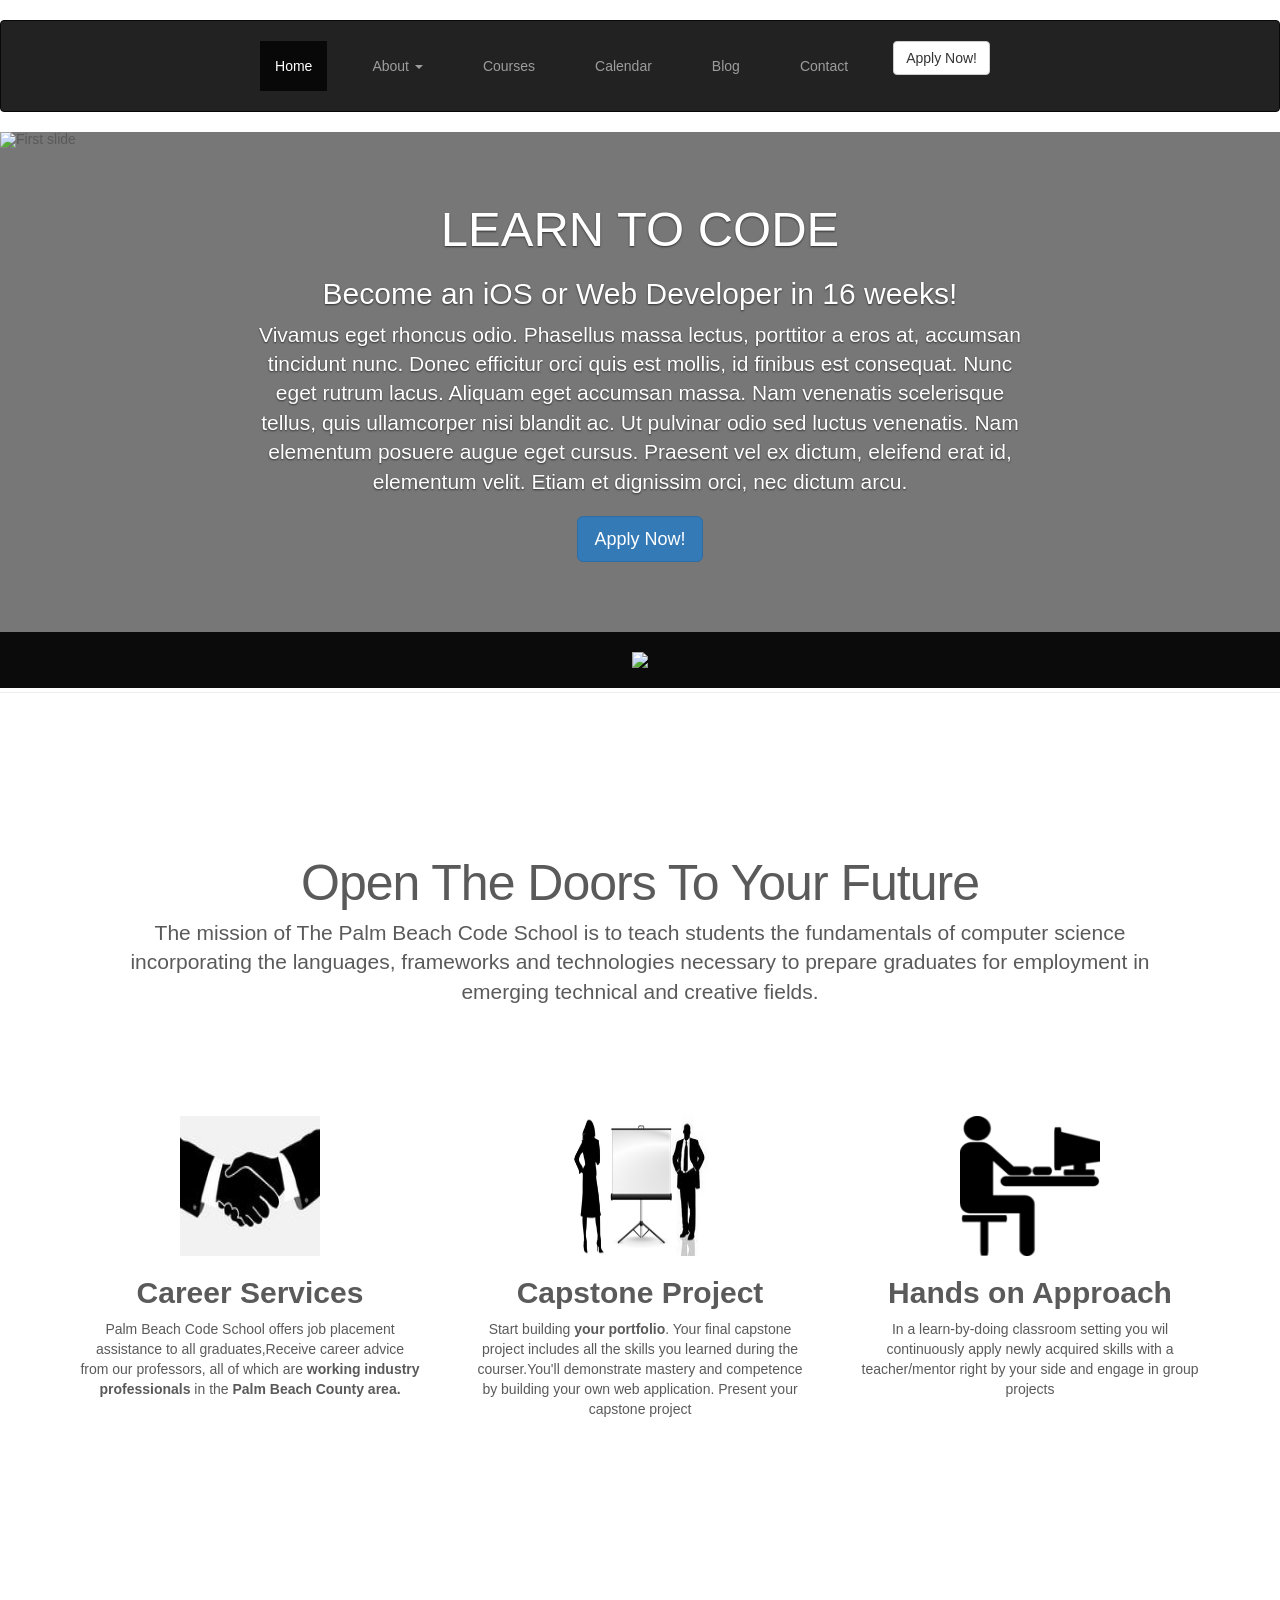
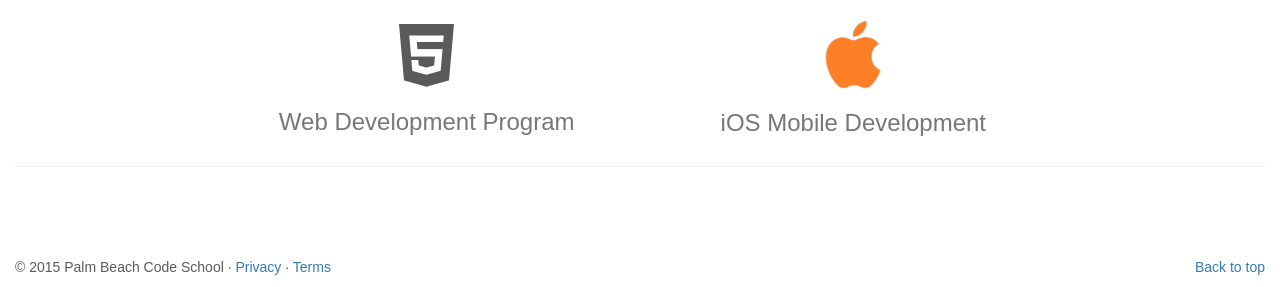
==== Website/index.html @ e5a6e4d9 "Rubens- 1st Revision UPDATE 6/18/15-5:06p.m." ====
<!DOCTYPE html>
<html lang="en">
<head>
<meta charset="utf-8">
<meta http-equiv="X-UA-Compatible" content="IE=edge">
<meta name="viewport" content="width=device-width, initial-scale=1">
<!-- The above 3 meta tags *must* come first in the head; any other head content must come *after* these tags -->
<meta name="description" content="">
<meta name="author" content="">
<link rel="icon" href="http://www.palmbeachcodeschool.com/wp-content/uploads/2014/10/PalmBeachCodeSchool_symbol-09-e1413893609674.png" type="image/x-icon">
<title>Palm Beach Code School</title>

<!-- Bootstrap core CSS -->
<link rel="stylesheet" href="https://maxcdn.bootstrapcdn.com/bootstrap/3.3.4/css/bootstrap.min.css">

<!-- Just for debugging purposes. Don't actually copy these 2 lines! -->
<!--[if lt IE 9] HTML5 VIDEO-->
<script>document.createElement('video');</script><![endif]-->
<!--[if lt IE 9]><script src="../../assets/js/ie8-responsive-file-warning.js"></script><![endif]-->
<script src="../../assets/js/ie-emulation-modes-warning.js"></script>

<!-- HTML5 shim and Respond.js for IE8 support of HTML5 elements and media queries -->
<!--[if lt IE 9]-->
<script src="https://oss.maxcdn.com/html5shiv/3.7.2/html5shiv.min.js"></script>
<script src="https://oss.maxcdn.com/respond/1.4.2/respond.min.js"></script>
<![endif]-->

<!-- Font Awesome-->
<link rel="stylesheet" href="http://maxcdn.bootstrapcdn.com/font-awesome/4.3.0/css/font-awesome.min.css">
<!-- Custom styles for this template -->
<link href="carousel.css" rel="stylesheet" type="text/css">
<link href='http://fonts.googleapis.com/css?family=Rhodium+Libre' rel='stylesheet' type='text/css'>
</head>
<!-- NAVBAR
================================================== -->
<body>
<div class="navbar-wrapper">
<nav class="navbar navbar-inverse " style="padding:20px">
  <div class="container" style="">
    <div class="navbar-header">
      <button type="button" class="navbar-toggle collapsed" data-toggle="collapse" data-target="#navbar" aria-expanded="false" aria-controls="navbar"> <span class="sr-only">Toggle navigation</span> <span class="icon-bar"></span> <span class="icon-bar"></span> <span class="icon-bar"></span> </button>
      <a class="nav nav-justified" href="index.html"><img src="http://www.palmbeachcodeschool.com/wp-content/uploads/2014/11/FinalLogo_symbol-01-e1421791801585.png" width="" height="" alt=""/></a> </div>
    <div id="navbar" class="collapse navbar-collapse">
      <ul class="nav navbar-nav">
        <li class="active" ><a href="index.html">Home</a></li>
        <!-- About -->
        <li class="dropdown">
        <li ><a href="#" class="dropdown-toggle" data-toggle="dropdown" role="button" aria-expanded="false">About <span class="caret"></span></a>
          <ul class="dropdown-menu" role="menu">
            <li class="active">
            <li><a href=mission.html>Mission Statment</a></li>
            <li class="divider"></li>
            <li><a href=instruct.html>Instructors</a></li>
            <li class="divider"></li>
            <li><a href="#">Alumni</a></li>
          </ul>
          <!-- About End -->
        <li><a href=course.html>Courses</a></li>
        <li><a href="#calendar">Calendar</a></li>
        <li><a href="#Blog">Blog</a></li>
        <li><a href="#contact">Contact</a></li>
        <li>
          <div class="btn-group">
            <button type="button" class="btn btn-default dropdown-toggle" data-toggle="dropdown" aria-expanded="false"> Apply Now! </button>
          </div>
        </li>
      </ul>
    </div>
    <!--/.nav-collapse --> 
  </div>
</nav>
<section style="padding-top:px"> 
  <!-- Carousel
    ================================================== -->
  <div id="myCarousel" class="carousel slide" data-ride="carousel" >
    <div class="carousel-inner" role="listbox">
      <div class="item active"> <img class="first-slide" src="http://www.palmbeachcodeschool.com/wp-content/uploads/2015/01/Finalweb.jpg" alt="First slide">
        <div class="container">
          <div class="carousel-caption">
            <center>
              <h1 style="font-size:49px; font-weight:500">LEARN TO CODE</h1>
              <h2>Become an iOS or Web Developer in 16 weeks!</h2>
            </center>
            <p>Vivamus eget rhoncus odio. Phasellus massa lectus, porttitor a eros at, accumsan tincidunt nunc. Donec efficitur orci quis est mollis, id finibus est consequat. Nunc eget rutrum lacus. Aliquam eget accumsan massa. Nam venenatis scelerisque tellus, quis ullamcorper nisi blandit ac. Ut pulvinar odio sed luctus venenatis. Nam elementum posuere augue eget cursus. Praesent vel ex dictum, eleifend erat id, elementum velit. Etiam et dignissim orci, nec dictum arcu.</p>
            <p><a class="btn btn-lg btn-primary" href="#" role="button">Apply Now!</a></p>
          </div>
        </div>
      </div>
    </div>
    <div style="color:white; ; width:100%; background:rgba(11,11,11,1.00); opacity:"> <a href="http://www.bizjournals.com/southflorida/news/2014/11/04/palm-beach-countys-first-bricks-and-mortar-coding.html">
      <center>
        <img src="http://www.gwpa.com/blog/images/SFBJ%20Logo%202.png" style="padding:20px">
      </center>
      </a> </div>
  </div>
  <!-- /.carousel --> 
</section>
<!-- closed padding-->

<hr>
<div class="row featurette" style="padding-top:25px">
  <div class="col-md-10 col-md-offset-1">
    <center>
    <h2 class="featurette-heading" style="font-weight:500">Open The Doors To Your Future</h2>
    <p class="lead"> The mission of The Palm Beach Code School is to teach students the fundamentals of computer science incorporating the languages, frameworks and technologies necessary to prepare graduates for employment in emerging technical and creative fields. </p>
    </cente>
  </div>
</div>
<!-- featurettes -->

<div class="container-fluid">
  <div class="container marketing" style="padding-top:45px">
    <section style="padding-top:45px"> 
      <!-- Three columns of text below the carousel -->
      <div class="row">
        <div class="col-lg-4"> <img class="img" src="handshake.jpg" alt="Career Services" width="140" height="140">
          <h2><strong>Career Services</strong></h2>
          <p>Palm Beach Code School offers job placement assistance to all graduates,Receive career advice from our professors, all of which are <b>working industry professionals</b> in the <b>Palm Beach County area.</b></p>
        </div>
        <!-- /.col-lg-4 -->
        
        <div class="col-lg-4"> <img class="img" src="proPeople.png" alt="These people are super professional" width="140" height="140">
          <h2><strong>Capstone Project</strong></h2>
          <p>Start building <strong>your portfolio</strong>. Your final capstone project includes all the skills you learned during the courser.You'll demonstrate mastery and competence by building your own web application. Present your capstone project</p>
        </div>
        <!-- /.col-lg-4 -->
        
        <div class="col-lg-4"> <img class="img" src="handson.png" alt="Hands on Approach" width="140" height="140">
          <h2><strong>Hands on Approach</strong></h2>
          <p>In a learn-by-doing classroom setting you wil continuously apply newly acquired skills with a teacher/mentor right by your side and engage in group projects</p>
        </div>
        <!-- /.col-lg-4 --> 
      </div>
      <!-- /.row --> 
    </section>
  </div>
</div>
<!-- Container END--> 

<!-- START THE FEATURETTES -->

<div style="color:white; padding:50px; width:100%;background-image:url(http://ultraimg.com/images/372bb64ed492.jpg)">
  <center>
    <h1>The courses we offer </h1>
  </center>
</div>
<div class="container-fluid">
  <div class="row">
    <div class="col-sm-4 col-md-offset-2">
      <center>
        <i class="fa fa-html5 fa-5x"></i>
        <h3 class="text-muted">Web Development Program</h3>
      </center>
    </div>
    <div class="col-sm-4">
      <center>
        <img src="apple.png" alt="People that are being Professional in a Professional manner." style="width:81x;height:71px;">
        <h3 class="text-muted">iOS Mobile Development</h3>
      </center>
    </div>
  </div>
  <hr>
  
  <!-- /END THE FEATURETTES --> 
  
  <!-- FOOTER -->
  <footer>
    <p class="pull-right"><a href="#">Back to top</a></p>
    <p>&copy; 2015 Palm Beach Code School &middot; <a href="#">Privacy</a> &middot; <a href="#">Terms</a></p>
  </footer>
</div>
<!-- /.container --> 

<!-- Bootstrap core JavaScript --> 
<!-- Placed at the end of the document so the pages load faster --> 
<script src="https://ajax.googleapis.com/ajax/libs/jquery/1.11.3/jquery.min.js"></script> 
<script src="https://maxcdn.bootstrapcdn.com/bootstrap/3.3.4/js/bootstrap.min.js"></script> 
<!-- Just to make our placeholder images work. Don't actually copy the next line! --> 
<script src="../../assets/js/vendor/holder.min.js"></script> 
<!-- IE10 viewport hack for Surface/desktop Windows 8 bug --> 
<script src="../../assets/js/ie10-viewport-bug-workaround.js"></script> 
<!-- Hello Bar --
   <script src="//my.hellobar.com/9b9bd4a55c2ef1dc7daaeba9bfb8538d3a52c970.js" type="text/javascript" charset="utf-8" async="async"> </script>
   --> 
<!--- Browser up date script--> 
<script> 
var $buoop = {c:2}; 
function $buo_f(){ 
 var e = document.createElement("script"); 
 e.src = "//browser-update.org/update.min.js"; 
 document.body.appendChild(e);
};
try {document.addEventListener("DOMContentLoaded", $buo_f,false)}
catch(e){window.attachEvent("onload", $buo_f)}
</script>
</body>
</html>
---- Website/carousel.css ----
/* GLOBAL STYLES
-------------------------------------------------- */
/* Padding below the footer and lighter body text */


body {
  padding-bottom: 40px;
  color: #5a5a5a;
}

html,body{height:100%;}
.carousel,.item,.active{height:100%;}
.carousel-inner{height:100%;}

.carousel .item {
    width: 100%; /*slider width*/
    max-height: 600px; /*slider height*/
}
.carousel .item img {
    width: 100%; /*img width*/
}
/*add some makeup*/
.carousel .carousel-control {
    background: none;
    border: none;
    top: 50%;
}
/*full width container*/
@media (max-width: 767px) {
    .block {
        margin-left: -20px;
        margin-right: -20px;
    }
}


/* CUSTOMIZE THE NAVBAR
-------------------------------------------------- */

/* Special class on .container surrounding .navbar, used for positioning it into place. */
.navbar-wrapper {
  position:absolute;
  top: 0;
  right: 0;
  left: 0;
  z-index: 20;
}

/* Flip around the padding for proper display in narrow viewports */
.navbar-wrapper > .container {
  padding-right: 0;
  padding-left: 0;
}
.navbar-wrapper .navbar {
  padding-right: 15px;
  padding-left: 15px;
}
.navbar-wrapper .navbar .container {
  width: auto;
}

.navbar
{ height:1250px:
}
.navbar-nav > li{
  margin-left:15px;
  margin-right:15px;
}

.navbar .btn {
  margin-top: 0;
}

.navbar .navbar-nav {
  display: inline-block;
  float: none;
  vertical-align: top;
}

.navbar .navbar-collapse {
  text-align: center;
}

.navbar-brand {float:none;}

/* CUSTOMIZE THE FOOTER
-------------------------------------------------- */

footer { 
padding-top: 70px; 
}



/* CUSTOMIZE THE CAROUSEL
-------------------------------------------------- */

/* Carousel base class */
.carousel {
  height: 500px;
  width:100%;
  margin-bottom: 60px;
}
/* Since positioning the image, we need to help out the caption */
.carousel-caption {
  z-index: 10;
}

/* Declare heights because of positioning of img element */
.carousel .item {
  height: 500px;
  background-color: #777;
}
.carousel-inner > .item > img {
  position: absolute;
  top: 0;
  left: 0;
  min-width: 100%;
  height: 500px;
}


/* MARKETING CONTENT
-------------------------------------------------- */

/* Center align the text within the three columns below the carousel */
.marketing .col-lg-4 {
  margin-bottom: 20px;
  text-align: center;
}
.marketing h2 {
  font-weight: normal;
}
.marketing .col-lg-4 p {
  margin-right: 10px;
  margin-left: 10px;
}

/* HTML 5 Video in header
------------------------- */
video#bgvid {
position:relative;
top: 50%;
left: 50%;
min-width: 100%;
min-height: %;
width: 100%;
height: 33%;
z-index: -100;
-webkit-transform: translateX(-50%) translateY(-50%);
transform: translateX(-50%) translateY(-50%);
background: url(polina.jpg) no-repeat;
background-size: cover;
}
	
<!-- If I9-->
video { display: block; }


/* Featurettes
------------------------- */

.featurette-divider {
  margin: 80px 0; /* Space out the Bootstrap <hr> more */
}

/* Thin out the marketing headings */
.featurette-heading {
  font-weight: 300;
  line-height: 1;
  letter-spacing: -1px;
}


/* RESPONSIVE CSS
-------------------------------------------------- */


@media (min-width: 768px) {
  /* Navbar positioning foo */
  .navbar-wrapper {
    margin-top: 20px;
  }
  .navbar-wrapper .container {
    padding-right: 15px;
    padding-left: 15px;
  }
  .navbar-wrapper .navbar {
    padding-right: 0;
    padding-left: 0;
  }

  /* The navbar becomes detached from the top, so we round the corners */
  .navbar-wrapper .navbar {
    border-radius: 4px;
  }

  /* Bump up size of carousel content */
  .carousel-caption p {
    margin-bottom: 20px;
    font-size: 21px;
    line-height: 1.4;
  }

  .featurette-heading {
    font-size: 50px;
  }
}

@media (min-width: 992px) {
  .featurette-heading {
    margin-top: 120px;
  }
}
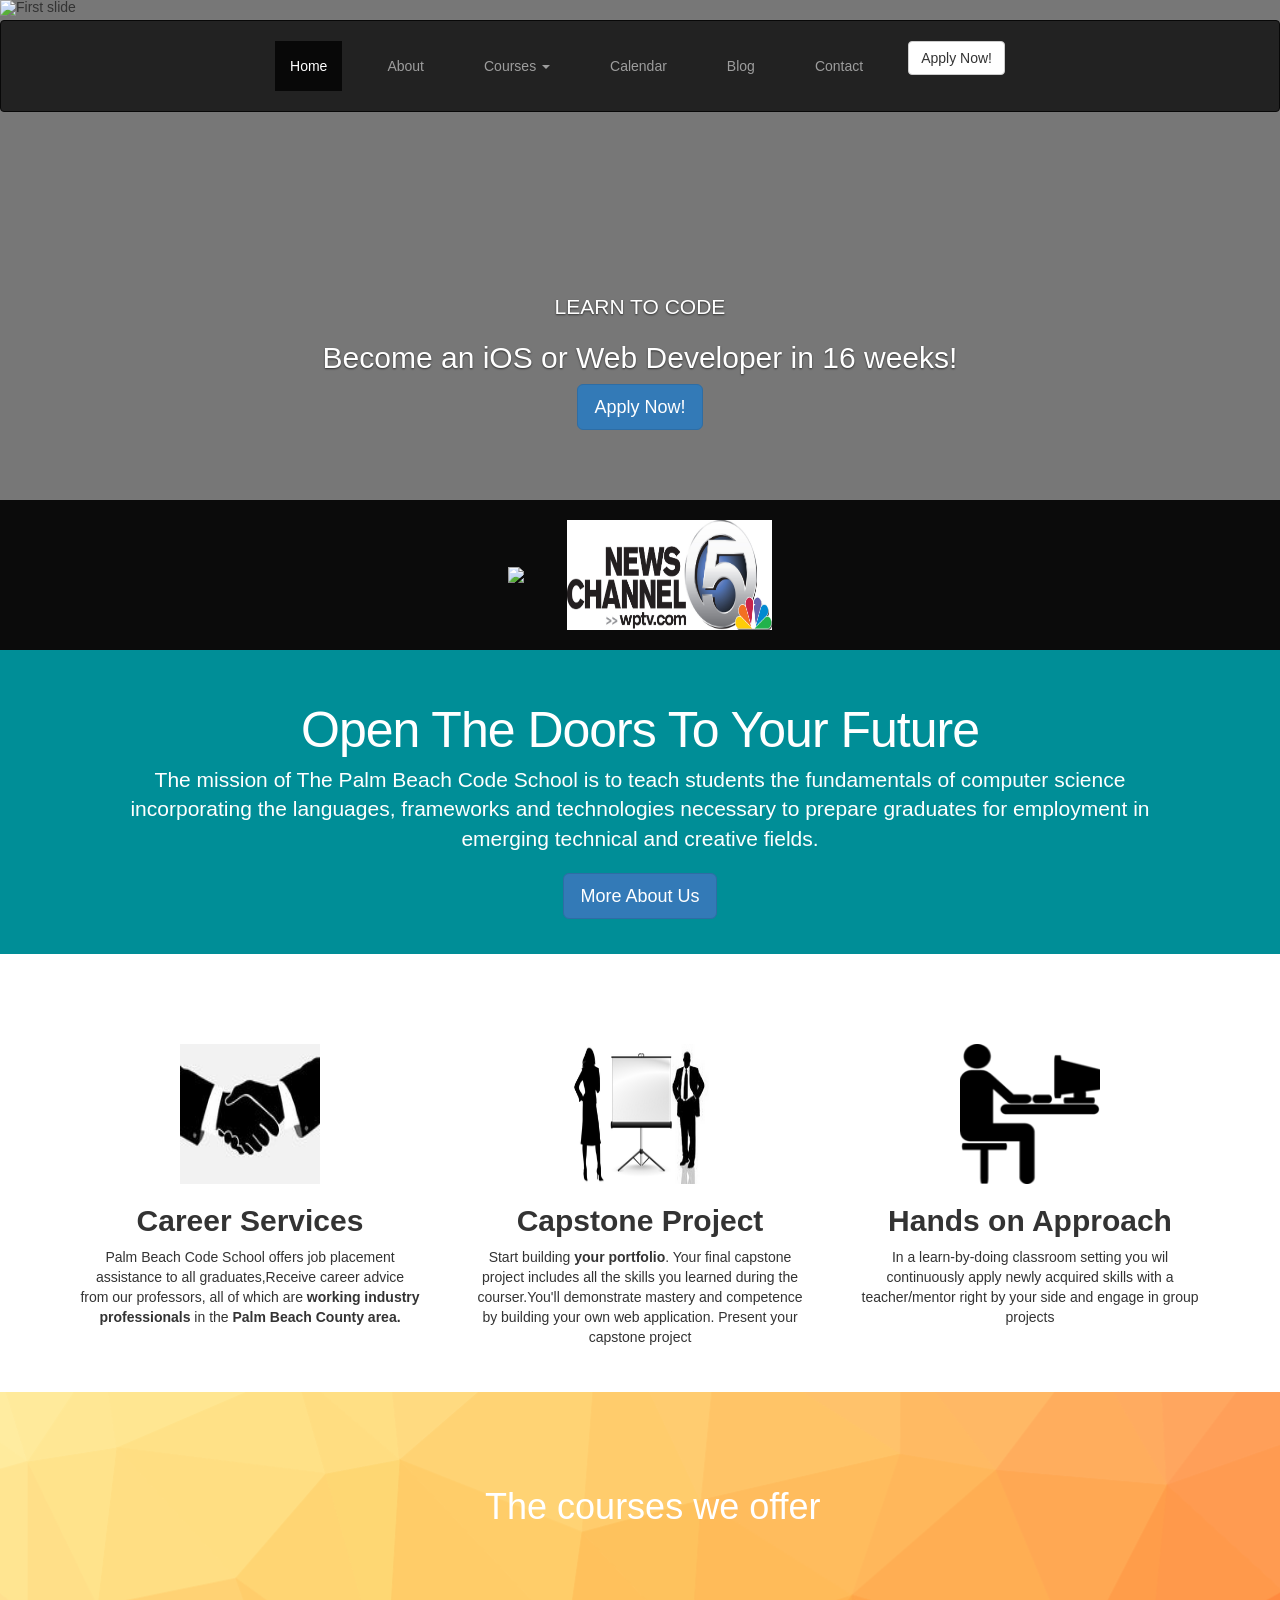
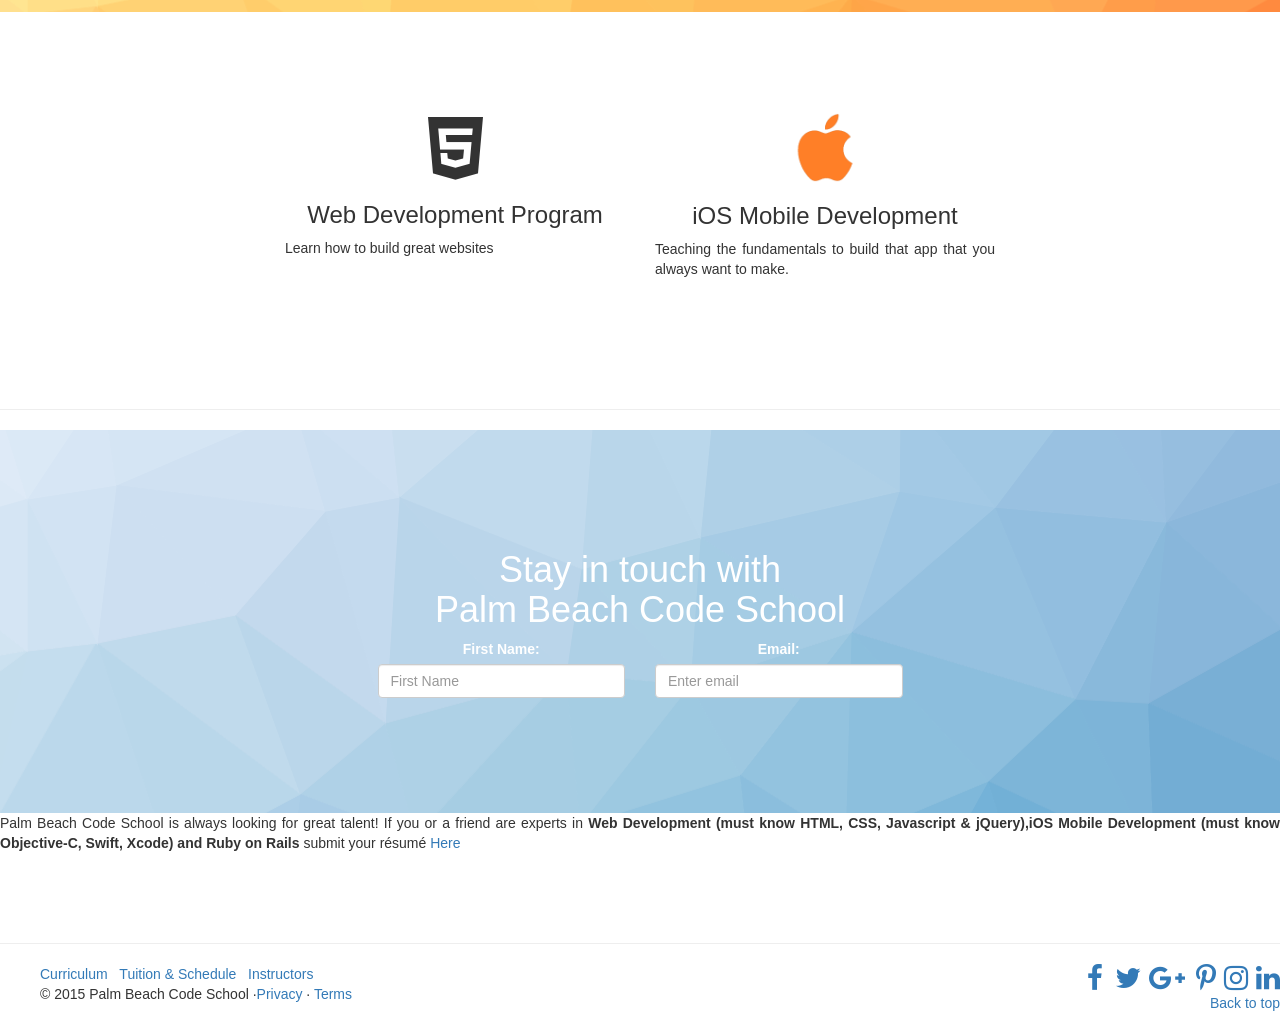
==== commit f539ec33: "kjfdhjfdash kjhfkshkjd" ====
--- a/Website/index.html
+++ b/Website/index.html
@@ -9,11 +9,24 @@
 <meta name="author" content="">
 <link rel="icon" href="http://www.palmbeachcodeschool.com/wp-content/uploads/2014/10/PalmBeachCodeSchool_symbol-09-e1413893609674.png" type="image/x-icon">
 <title>Palm Beach Code School</title>
-
+<!-- Latest compiled and minified CSS -->
+<link rel="stylesheet" href="http://maxcdn.bootstrapcdn.com/bootstrap/3.3.4/css/bootstrap.min.css">
+<!-- jQuery library -->
+<script src="https://ajax.googleapis.com/ajax/libs/jquery/1.11.3/jquery.min.js"></script>
+<!-- Latest compiled JavaScript -->
+<script src="http://maxcdn.bootstrapcdn.com/bootstrap/3.3.4/js/bootstrap.min.js"></script>
+<!-- Font Awesome-->
+<link rel="stylesheet" href="http://maxcdn.bootstrapcdn.com/font-awesome/4.3.0/css/font-awesome.min.css">
+<!--[if lt IE 9]><script src="../../assets/js/ie8-responsive-file-warning.js"></script><![endif]-->
+<script src="../../assets/js/ie-emulation-modes-warning.js"></script>
+<!-- Custom styles for this template -->
+<link href="carousel.css" rel="stylesheet" type="text/css">
+<!--Bootstrap Javascript-->
+<script src="https://maxcdn.bootstrapcdn.com/bootstrap/3.3.5/js/bootstrap.min.js"></script>
 <!-- Bootstrap core CSS -->
 <link rel="stylesheet" href="https://maxcdn.bootstrapcdn.com/bootstrap/3.3.4/css/bootstrap.min.css">
 
-<!-- Just for debugging purposes. Don't actually copy these 2 lines! -->
+<!-- Just for debugging purposes. -->
 <!--[if lt IE 9] HTML5 VIDEO-->
 <script>document.createElement('video');</script><![endif]-->
 <!--[if lt IE 9]><script src="../../assets/js/ie8-responsive-file-warning.js"></script><![endif]-->
@@ -24,7 +37,21 @@
 <script src="https://oss.maxcdn.com/html5shiv/3.7.2/html5shiv.min.js"></script>
 <script src="https://oss.maxcdn.com/respond/1.4.2/respond.min.js"></script>
 <![endif]-->
-
+<!--Preloader-->
+<script type='text/javascript'>
+$(document).ready(function () {
+    $("body").queryLoader2({
+        barColor: "#cccccc",
+        backgroundColor: "#ffffff",
+        percentage: true,
+        barHeight: 3,
+        completeAnimation: "fade",
+        minimumTime: 200
+    });  
+});
+</script>
+<!--Animations-->
+<link href="css/animate.css" rel="stylesheet" type="text/css">
 <!-- Font Awesome-->
 <link rel="stylesheet" href="http://maxcdn.bootstrapcdn.com/font-awesome/4.3.0/css/font-awesome.min.css">
 <!-- Custom styles for this template -->
@@ -34,6 +61,7 @@
 <!-- NAVBAR
 ================================================== -->
 <body>
+
 <div class="navbar-wrapper">
 <nav class="navbar navbar-inverse " style="padding:20px">
   <div class="container" style="">
@@ -43,19 +71,16 @@
     <div id="navbar" class="collapse navbar-collapse">
       <ul class="nav navbar-nav">
         <li class="active" ><a href="index.html">Home</a></li>
-        <!-- About -->
-        <li class="dropdown">
-        <li ><a href="#" class="dropdown-toggle" data-toggle="dropdown" role="button" aria-expanded="false">About <span class="caret"></span></a>
-          <ul class="dropdown-menu" role="menu">
-            <li class="active">
-            <li><a href=mission.html>Mission Statment</a></li>
-            <li class="divider"></li>
-            <li><a href=instruct.html>Instructors</a></li>
-            <li class="divider"></li>
-            <li><a href="#">Alumni</a></li>
+        <li><a href="about.html">About</a></li>
+        
+        <!-- Course -->
+        <li class="dropdown"> <a href="#" class="dropdown-toggle" data-toggle="dropdown" role="button" aria-haspopup="true" aria-expanded="false">Courses <span class="caret"></span></a>
+          <ul class="dropdown-menu">
+            <li class="dropdown-header">Currently Accepting Applicants</li>
+            <li><a href="webdev.html">Web Developer Program</a></li>
+            <li><a href="ios.html">iOS App Development</a></li>
           </ul>
-          <!-- About End -->
-        <li><a href=course.html>Courses</a></li>
+          <!-- Course End -->
         <li><a href="#calendar">Calendar</a></li>
         <li><a href="#Blog">Blog</a></li>
         <li><a href="#contact">Contact</a></li>
@@ -69,41 +94,45 @@
     <!--/.nav-collapse --> 
   </div>
 </nav>
-<section style="padding-top:px"> 
+</div>
+
+<section style=""> 
   <!-- Carousel
     ================================================== -->
-  <div id="myCarousel" class="carousel slide" data-ride="carousel" >
+  <div id="myCarousel" class="carousel slide" data-ride="carousel" style="padding:" >
     <div class="carousel-inner" role="listbox">
-      <div class="item active"> <img class="first-slide" src="http://www.palmbeachcodeschool.com/wp-content/uploads/2015/01/Finalweb.jpg" alt="First slide">
+      <div class="item active"> <img class="first-slide" src="Palm_Beach_Florida_photo_by_D_Ramey_Logan.jpg" alt="First slide">
         <div class="container">
           <div class="carousel-caption">
             <center>
-              <h1 style="font-size:49px; font-weight:500">LEARN TO CODE</h1>
+              <h1 class="lead">LEARN TO CODE</h1>
               <h2>Become an iOS or Web Developer in 16 weeks!</h2>
             </center>
-            <p>Vivamus eget rhoncus odio. Phasellus massa lectus, porttitor a eros at, accumsan tincidunt nunc. Donec efficitur orci quis est mollis, id finibus est consequat. Nunc eget rutrum lacus. Aliquam eget accumsan massa. Nam venenatis scelerisque tellus, quis ullamcorper nisi blandit ac. Ut pulvinar odio sed luctus venenatis. Nam elementum posuere augue eget cursus. Praesent vel ex dictum, eleifend erat id, elementum velit. Etiam et dignissim orci, nec dictum arcu.</p>
-            <p><a class="btn btn-lg btn-primary" href="#" role="button">Apply Now!</a></p>
+            <p><a class="btn btn-lg btn-primary" href="login.html" role="button">Apply Now!</a></p>
           </div>
         </div>
       </div>
     </div>
-    <div style="color:white; ; width:100%; background:rgba(11,11,11,1.00); opacity:"> <a href="http://www.bizjournals.com/southflorida/news/2014/11/04/palm-beach-countys-first-bricks-and-mortar-coding.html">
+    <div style="color:white; ; width:100%; background:rgba(11,11,11,1.00); ; opacity:"> <a href="http://www.bizjournals.com/southflorida/news/2014/11/04/palm-beach-countys-first-bricks-and-mortar-coding.html">
       <center>
         <img src="http://www.gwpa.com/blog/images/SFBJ%20Logo%202.png" style="padding:20px">
+        <img src="wptv.jpg" style="padding:20px; width:245px;height:150px">
       </center>
       </a> </div>
   </div>
   <!-- /.carousel --> 
 </section>
+
+
+    
 <!-- closed padding-->
-
-<hr>
-<div class="row featurette" style="padding-top:25px">
+<div style="background-color:#008E97; padding:25px;color:white;" class="row featurette" >
   <div class="col-md-10 col-md-offset-1">
     <center>
     <h2 class="featurette-heading" style="font-weight:500">Open The Doors To Your Future</h2>
     <p class="lead"> The mission of The Palm Beach Code School is to teach students the fundamentals of computer science incorporating the languages, frameworks and technologies necessary to prepare graduates for employment in emerging technical and creative fields. </p>
-    </cente>
+    <p><a class="btn btn-lg btn-primary" href="about.html" role="button">More About Us</a></p>
+    </center>
   </div>
 </div>
 <!-- featurettes -->
@@ -139,44 +168,109 @@
 
 <!-- START THE FEATURETTES -->
 
-<div style="color:white; padding:50px; width:100%;background-image:url(http://ultraimg.com/images/372bb64ed492.jpg)">
+<div style="margin-top:15px;color:white; padding:75px; width:102%;background-image:url(pattern%20orange.png)">
   <center>
     <h1>The courses we offer </h1>
   </center>
 </div>
-<div class="container-fluid">
-  <div class="row">
-    <div class="col-sm-4 col-md-offset-2">
-      <center>
-        <i class="fa fa-html5 fa-5x"></i>
-        <h3 class="text-muted">Web Development Program</h3>
-      </center>
-    </div>
-    <div class="col-sm-4">
-      <center>
-        <img src="apple.png" alt="People that are being Professional in a Professional manner." style="width:81x;height:71px;">
-        <h3 class="text-muted">iOS Mobile Development</h3>
-      </center>
-    </div>
-  </div>
-  <hr>
+<div style="padding:100px;background-color:
+" class="row" style="padding-top:15px">
+  <div class="col-sm-4 col-md-offset-2">
+    <center>
+      <i class="fa fa-html5 fa-5x" ></i>
+      <h3 class="text-muted/" align="center">Web Development Program</h3>
+    </center>
+    <p> Learn how to build great websites </p>
+</div>
+  <div class="col-sm-4">
+    <center>
+      <img src="apple.png" alt="People that are being Professional in a Professional manner." style="width:81x;height:71px;">
+      <h3 class="text-muted/">iOS Mobile Development</h3>
+    </center>
+    <p> Teaching the fundamentals to build that app that you always want to make.
+  </div>
+</div>
+<hr>
+<div style="color:white; padding:100px; width:100%; background-image:url(pattern.png);">
+  <div class="" width="" align="center">
+    <center>
+      <h1>Stay in touch with <br>
+        Palm Beach Code School</h1>
+    </center>
+    <div style="align:center">
+      <form role="form">
+        <div class="form-group">
+        <div class="row">
+          <div class="col-md-3 col-md-offset-3">
+            <label for="name">First Name:</label>
+            <input type="name" class="form-control" id="name" placeholder="First Name">
+          </div>
+          <div class="col-md-3">
+            <label for="email">Email:</label>
+            <input type="email" class="form-control" name="fname" id="email" placeholder="Enter email">
+          </div>
+        </div>
+      </form>
+    </div>
+  </div>
+</div>
+</div>
+
+<!-- /END THE FEATURETTES --> 
+<div>
+Palm Beach Code School is always looking for great talent!
+If you or a friend are experts in <b>Web Development (must know HTML, CSS, Javascript & jQuery),iOS Mobile Development (must know Objective-C, Swift, Xcode) and Ruby on Rails</b>
+submit your résumé <a href="mailto:jobs@palmbeachcodeschool.com?subject=Job Candidates">Here</a>
+ <!-- FOOTER -->
+  <footer>
+    <hr>
+    <div>
+      <ul class="pull-left" style="list-style-type:none">
+        <li style="display:inline"><a name="curriculum">Curriculum</a></li>
+        &nbsp;
+        <li style="display:inline"><a name="tuition">Tuition & Schedule</a></li>
+        &nbsp;
+        <li style="display:inline"><a name="instructors"> Instructors</a></li>
+        <br>
+      <li class="pull-left/" style="list-style-type:">&copy; 2015 Palm Beach Code School &middot;<a href="#">Privacy</a> &middot; <a href="#">Terms</a></li>
+      </ul>
+      
+      
+        <!--Social Media Footer-->
+    
+    <div class="social" align="right" style="text:black"> 
+      <!--Facebook--> 
+      <a href="https://www.facebook.com/palmbeachcodeschool" class="link facebook" target="_blank"> <i class="fa fa-facebook fa-2x"></i></span></a> &nbsp; 
+      <!--Twitter--> 
+      <a href="https://twitter.com/PBCodeSchool" class="link twitter" target="_blank"> <i class="fa fa-twitter fa-2x"></i></a>&nbsp; 
+      <!--Google--> 
+      <a href="https://plus.google.com/114110293869909574907" class="link google-plus" target="_blank"> <i class="fa fa-google-plus fa-2x"></i> </a>&nbsp;
+      <!--Pinterest--> 
+      <a href="https://www.pinterest.com/PBCodeschool" class="link google-plus" target="_blank"> <i class="fa fa-pinterest-p fa-2x"></i></a>&nbsp; 
+      <!--Instagram--> 
+      <a href="http://instagram.com/codeschoolpalmbeach" class="link google-plus" target="_blank"> <i class="fa fa-instagram fa-2x"></i></a>&nbsp; 
+      <!--Linkedin--> 
+      <a href="https://www.linkedin.com/company/4823514?trk=vsrp_companies_cluster_name&trkInfo=VSRPsearchId%3A2204909411416427838983%2CVSRPtargetId%3A4823514%2CVSRPcmpt%3Acompanies_cluster" class="link google-plus" target="_blank"> <i class="fa fa-linkedin fa-2x"></i></a> 
+      </div>
+    </div>
   
-  <!-- /END THE FEATURETTES --> 
-  
-  <!-- FOOTER -->
-  <footer>
-    <p class="pull-right"><a href="#">Back to top</a></p>
-    <p>&copy; 2015 Palm Beach Code School &middot; <a href="#">Privacy</a> &middot; <a href="#">Terms</a></p>
+      <p class="pull-right"><a href="#">Back to top</a></p>
+      
+    </div>
   </footer>
-</div>
 <!-- /.container --> 
+
+<script>
+        $(document).ready(function() {
+            appMaster.preLoader();
+        });
+    </script> 
 
 <!-- Bootstrap core JavaScript --> 
 <!-- Placed at the end of the document so the pages load faster --> 
 <script src="https://ajax.googleapis.com/ajax/libs/jquery/1.11.3/jquery.min.js"></script> 
-<script src="https://maxcdn.bootstrapcdn.com/bootstrap/3.3.4/js/bootstrap.min.js"></script> 
-<!-- Just to make our placeholder images work. Don't actually copy the next line! --> 
-<script src="../../assets/js/vendor/holder.min.js"></script> 
+<script src="https://maxcdn.bootstrapcdn.com/bootstrap/3.3.5/js/bootstrap.min.js"></script>
+
 <!-- IE10 viewport hack for Surface/desktop Windows 8 bug --> 
 <script src="../../assets/js/ie10-viewport-bug-workaround.js"></script> 
 <!-- Hello Bar --
--- a/Website/carousel.css
+++ b/Website/carousel.css
@@ -1,214 +1,260 @@
-/* GLOBAL STYLES
--------------------------------------------------- */
-/* Padding below the footer and lighter body text */
-
-
-body {
-  padding-bottom: 40px;
-  color: #5a5a5a;
-}
-
-html,body{height:100%;}
-.carousel,.item,.active{height:100%;}
-.carousel-inner{height:100%;}
-
-.carousel .item {
-    width: 100%; /*slider width*/
-    max-height: 600px; /*slider height*/
-}
-.carousel .item img {
-    width: 100%; /*img width*/
-}
-/*add some makeup*/
-.carousel .carousel-control {
-    background: none;
-    border: none;
-    top: 50%;
-}
-/*full width container*/
-@media (max-width: 767px) {
-    .block {
-        margin-left: -20px;
-        margin-right: -20px;
-    }
-}
-
-
-/* CUSTOMIZE THE NAVBAR
--------------------------------------------------- */
-
-/* Special class on .container surrounding .navbar, used for positioning it into place. */
-.navbar-wrapper {
-  position:absolute;
-  top: 0;
-  right: 0;
-  left: 0;
-  z-index: 20;
-}
-
-/* Flip around the padding for proper display in narrow viewports */
-.navbar-wrapper > .container {
-  padding-right: 0;
-  padding-left: 0;
-}
-.navbar-wrapper .navbar {
-  padding-right: 15px;
-  padding-left: 15px;
-}
-.navbar-wrapper .navbar .container {
-  width: auto;
-}
-
-.navbar
-{ height:1250px:
-}
-.navbar-nav > li{
-  margin-left:15px;
-  margin-right:15px;
-}
-
-.navbar .btn {
-  margin-top: 0;
-}
-
-.navbar .navbar-nav {
-  display: inline-block;
-  float: none;
-  vertical-align: top;
-}
-
-.navbar .navbar-collapse {
-  text-align: center;
-}
-
-.navbar-brand {float:none;}
-
-/* CUSTOMIZE THE FOOTER
--------------------------------------------------- */
-
-footer { 
-padding-top: 70px; 
-}
-
-
-
-/* CUSTOMIZE THE CAROUSEL
--------------------------------------------------- */
-
-/* Carousel base class */
-.carousel {
-  height: 500px;
-  width:100%;
-  margin-bottom: 60px;
-}
-/* Since positioning the image, we need to help out the caption */
-.carousel-caption {
-  z-index: 10;
-}
-
-/* Declare heights because of positioning of img element */
-.carousel .item {
-  height: 500px;
-  background-color: #777;
-}
-.carousel-inner > .item > img {
-  position: absolute;
-  top: 0;
-  left: 0;
-  min-width: 100%;
-  height: 500px;
-}
-
-
-/* MARKETING CONTENT
--------------------------------------------------- */
-
-/* Center align the text within the three columns below the carousel */
-.marketing .col-lg-4 {
-  margin-bottom: 20px;
-  text-align: center;
-}
-.marketing h2 {
-  font-weight: normal;
-}
-.marketing .col-lg-4 p {
-  margin-right: 10px;
-  margin-left: 10px;
-}
-
-/* HTML 5 Video in header
-------------------------- */
-video#bgvid {
-position:relative;
-top: 50%;
-left: 50%;
-min-width: 100%;
-min-height: %;
-width: 100%;
-height: 33%;
-z-index: -100;
--webkit-transform: translateX(-50%) translateY(-50%);
-transform: translateX(-50%) translateY(-50%);
-background: url(polina.jpg) no-repeat;
-background-size: cover;
-}
-	
-<!-- If I9-->
-video { display: block; }
-
-
-/* Featurettes
-------------------------- */
-
-.featurette-divider {
-  margin: 80px 0; /* Space out the Bootstrap <hr> more */
-}
-
-/* Thin out the marketing headings */
-.featurette-heading {
-  font-weight: 300;
-  line-height: 1;
-  letter-spacing: -1px;
-}
-
-
-/* RESPONSIVE CSS
--------------------------------------------------- */
-
-
-@media (min-width: 768px) {
-  /* Navbar positioning foo */
-  .navbar-wrapper {
-    margin-top: 20px;
-  }
-  .navbar-wrapper .container {
-    padding-right: 15px;
-    padding-left: 15px;
-  }
-  .navbar-wrapper .navbar {
-    padding-right: 0;
-    padding-left: 0;
-  }
-
-  /* The navbar becomes detached from the top, so we round the corners */
-  .navbar-wrapper .navbar {
-    border-radius: 4px;
-  }
-
-  /* Bump up size of carousel content */
-  .carousel-caption p {
-    margin-bottom: 20px;
-    font-size: 21px;
-    line-height: 1.4;
-  }
-
-  .featurette-heading {
-    font-size: 50px;
-  }
-}
-
-@media (min-width: 992px) {
-  .featurette-heading {
-    margin-top: 120px;
-  }
-}+/* GLOBAL STYLES
+-------------------------------------------------- */
+/* Padding below the footer and lighter body text */
+
+
+body {
+  padding-bottom: 100px;
+  color:;
+}
+
+html,body{height:100%;}
+.carousel,.item,.active{height:100%;}
+.carousel-inner{height:100%;}
+
+.carousel .item {
+    width: 100%; /*slider width*/
+    max-height: 600px; /*slider height*/
+}
+.carousel .item img {
+    width: 100%; /*img width*/
+}
+/*add some makeup*/
+.carousel .carousel-control {
+    background: none;
+    border: none;
+    top: 50%;
+}
+/*full width container*/
+@media (max-width: 767px) {
+    .block {
+        margin-left: -20px;
+        margin-right: -20px;
+    }
+}
+
+
+/* CUSTOMIZE THE NAVBAR
+-------------------------------------------------- */
+
+/* Special class on .container surrounding .navbar, used for positioning it into place. */
+.navbar-wrapper {
+  position:absolute;
+  top: 0;
+  right: 0;
+  left: 0;
+  z-index: 20;
+}
+
+.navbar .navbar-inverse {
+   background: rgba(0,0,0,0.4);
+}
+
+/* Flip around the padding for proper display in narrow viewports */
+.navbar-wrapper > .container {
+  padding-right: 0;
+  padding-left: 0;
+}
+.navbar-wrapper .navbar {
+  padding-right: 15px;
+  padding-left: 15px;
+}
+.navbar-wrapper .navbar .container {
+  width: auto;
+}
+
+.navbar
+{ 
+}
+.navbar-nav > li{
+  margin-left:15px;
+  margin-right:15px;
+}
+
+.navbar .btn {
+  margin-top: 0;
+}
+
+.navbar .navbar-nav {
+  display: inline-block;
+  float: none;
+  vertical-align: top;
+}
+
+.navbar .navbar-collapse {
+  text-align: center;
+}
+
+.navbar-brand {float:none;}
+
+/* CUSTOMIZE THE FOOTER
+-------------------------------------------------- */
+
+footer { 
+padding-top: 70px; 
+}
+
+
+
+/* CUSTOMIZE THE CAROUSEL
+-------------------------------------------------- */
+
+/* Carousel base class */
+.carousel {
+  height: 500px;
+  width:100%;
+  margin-bottom: 60px;
+}
+/* Since positioning the image, we need to help out the caption */
+.carousel-caption {
+  z-index: 10;
+}
+
+/* Declare heights because of positioning of img element */
+.carousel .item {
+  height: 500px;
+  background-color: #777;
+}
+.carousel-inner > .item > img {
+  position: absolute;
+  top: 0;
+  left: 0;
+  min-width: 100%;
+  height: 500px;
+}
+
+
+/* MARKETING CONTENT
+-------------------------------------------------- */
+
+/* Center align the text within the three columns below the carousel */
+.marketing .col-lg-4 {
+  margin-bottom: 20px;
+  text-align: center;
+}
+.marketing h2 {
+  font-weight: normal;
+}
+.marketing .col-lg-4 p {
+  margin-right: 10px;
+  margin-left: 10px;
+}
+
+/* HTML 5 Video in header
+------------------------- */
+video#bgvid {
+position:relative;
+top: 50%;
+left: 50%;
+min-width: 100%;
+min-height: %;
+width: 100%;
+height: 33%;
+z-index: -100;
+-webkit-transform: translateX(-50%) translateY(-50%);
+transform: translateX(-50%) translateY(-50%);
+background: url(polina.jpg) no-repeat;
+background-size: cover;
+}
+	
+<!-- If I9-->
+video { display: block; }
+
+
+/* Featurettes
+------------------------- */
+
+.featurette-divider {
+  margin: 80px 0; /* Space out the Bootstrap <hr> more */
+}
+
+/* Thin out the marketing headings */
+.featurette-heading {
+  font-weight: 300;
+  line-height: 1;
+  letter-spacing: -1px;
+}
+
+
+/* Button --*/
+
+.button {
+   border-top: 1px solid #96d1f8;
+   background: #65a9d7;
+   background: -webkit-gradient(linear, left top, left bottom, from(#3e779d), to(#65a9d7));
+   background: -webkit-linear-gradient(top, #3e779d, #65a9d7);
+   background: -moz-linear-gradient(top, #3e779d, #65a9d7);
+   background: -ms-linear-gradient(top, #3e779d, #65a9d7);
+   background: -o-linear-gradient(top, #3e779d, #65a9d7);
+   padding: 8px 16px;
+   -webkit-border-radius: 0px;
+   -moz-border-radius: 0px;
+   border-radius: 0px;
+   -webkit-box-shadow: rgba(0,0,0,1) 0 1px 0;
+   -moz-box-shadow: rgba(0,0,0,1) 0 1px 0;
+   box-shadow: rgba(0,0,0,1) 0 1px 0;
+   text-shadow: rgba(0,0,0,.4) 0 1px 0;
+   color: white;
+   font-size: 15px;
+   font-family: Helvetica, Arial, Sans-Serif;
+   text-decoration: none;
+   vertical-align: middle;
+   }
+.button:hover {
+   border-top-color: #28597a;
+   background: #28597a;
+   color: #ccc;
+   }
+.button:active {
+   border-top-color: #1b435e;
+   background: #1b435e;
+   }
+/* RESPONSIVE CSS
+-------------------------------------------------- */
+
+
+@media (min-width: 768px) {
+  /* Navbar positioning foo */
+  .navbar-wrapper {
+    margin-top: 20px;
+  }
+  .navbar-wrapper .container {
+    padding-right: 15px;
+    padding-left: 15px;
+  }
+  .navbar-wrapper .navbar {
+    padding-right: 0;
+    padding-left: 0;
+  }
+
+  /* The navbar becomes detached from the top, so we round the corners */
+  .navbar-wrapper .navbar {
+    border-radius: 4px;
+  }
+
+  /* Bump up size of carousel content */
+  .carousel-caption p {
+    margin-bottom: 20px;
+    font-size: 21px;
+    line-height: 1.4;
+  }
+
+  .featurette-heading {
+    font-size: 50px;
+  }
+}
+
+@media (min-width: 992px) {
+  .featurette-heading {
+    margin-top: 120px;
+  }
+}
+
+
+@media screen and (min-width: 48em){
+    body{
+        text-align: justify;
+    }
+}
+
+
--- a/Website/carousel.css
+++ b/Website/carousel.css
@@ -1,214 +1,260 @@
-/* GLOBAL STYLES
--------------------------------------------------- */
-/* Padding below the footer and lighter body text */
-
-
-body {
-  padding-bottom: 40px;
-  color: #5a5a5a;
-}
-
-html,body{height:100%;}
-.carousel,.item,.active{height:100%;}
-.carousel-inner{height:100%;}
-
-.carousel .item {
-    width: 100%; /*slider width*/
-    max-height: 600px; /*slider height*/
-}
-.carousel .item img {
-    width: 100%; /*img width*/
-}
-/*add some makeup*/
-.carousel .carousel-control {
-    background: none;
-    border: none;
-    top: 50%;
-}
-/*full width container*/
-@media (max-width: 767px) {
-    .block {
-        margin-left: -20px;
-        margin-right: -20px;
-    }
-}
-
-
-/* CUSTOMIZE THE NAVBAR
--------------------------------------------------- */
-
-/* Special class on .container surrounding .navbar, used for positioning it into place. */
-.navbar-wrapper {
-  position:absolute;
-  top: 0;
-  right: 0;
-  left: 0;
-  z-index: 20;
-}
-
-/* Flip around the padding for proper display in narrow viewports */
-.navbar-wrapper > .container {
-  padding-right: 0;
-  padding-left: 0;
-}
-.navbar-wrapper .navbar {
-  padding-right: 15px;
-  padding-left: 15px;
-}
-.navbar-wrapper .navbar .container {
-  width: auto;
-}
-
-.navbar
-{ height:1250px:
-}
-.navbar-nav > li{
-  margin-left:15px;
-  margin-right:15px;
-}
-
-.navbar .btn {
-  margin-top: 0;
-}
-
-.navbar .navbar-nav {
-  display: inline-block;
-  float: none;
-  vertical-align: top;
-}
-
-.navbar .navbar-collapse {
-  text-align: center;
-}
-
-.navbar-brand {float:none;}
-
-/* CUSTOMIZE THE FOOTER
--------------------------------------------------- */
-
-footer { 
-padding-top: 70px; 
-}
-
-
-
-/* CUSTOMIZE THE CAROUSEL
--------------------------------------------------- */
-
-/* Carousel base class */
-.carousel {
-  height: 500px;
-  width:100%;
-  margin-bottom: 60px;
-}
-/* Since positioning the image, we need to help out the caption */
-.carousel-caption {
-  z-index: 10;
-}
-
-/* Declare heights because of positioning of img element */
-.carousel .item {
-  height: 500px;
-  background-color: #777;
-}
-.carousel-inner > .item > img {
-  position: absolute;
-  top: 0;
-  left: 0;
-  min-width: 100%;
-  height: 500px;
-}
-
-
-/* MARKETING CONTENT
--------------------------------------------------- */
-
-/* Center align the text within the three columns below the carousel */
-.marketing .col-lg-4 {
-  margin-bottom: 20px;
-  text-align: center;
-}
-.marketing h2 {
-  font-weight: normal;
-}
-.marketing .col-lg-4 p {
-  margin-right: 10px;
-  margin-left: 10px;
-}
-
-/* HTML 5 Video in header
-------------------------- */
-video#bgvid {
-position:relative;
-top: 50%;
-left: 50%;
-min-width: 100%;
-min-height: %;
-width: 100%;
-height: 33%;
-z-index: -100;
--webkit-transform: translateX(-50%) translateY(-50%);
-transform: translateX(-50%) translateY(-50%);
-background: url(polina.jpg) no-repeat;
-background-size: cover;
-}
-	
-<!-- If I9-->
-video { display: block; }
-
-
-/* Featurettes
-------------------------- */
-
-.featurette-divider {
-  margin: 80px 0; /* Space out the Bootstrap <hr> more */
-}
-
-/* Thin out the marketing headings */
-.featurette-heading {
-  font-weight: 300;
-  line-height: 1;
-  letter-spacing: -1px;
-}
-
-
-/* RESPONSIVE CSS
--------------------------------------------------- */
-
-
-@media (min-width: 768px) {
-  /* Navbar positioning foo */
-  .navbar-wrapper {
-    margin-top: 20px;
-  }
-  .navbar-wrapper .container {
-    padding-right: 15px;
-    padding-left: 15px;
-  }
-  .navbar-wrapper .navbar {
-    padding-right: 0;
-    padding-left: 0;
-  }
-
-  /* The navbar becomes detached from the top, so we round the corners */
-  .navbar-wrapper .navbar {
-    border-radius: 4px;
-  }
-
-  /* Bump up size of carousel content */
-  .carousel-caption p {
-    margin-bottom: 20px;
-    font-size: 21px;
-    line-height: 1.4;
-  }
-
-  .featurette-heading {
-    font-size: 50px;
-  }
-}
-
-@media (min-width: 992px) {
-  .featurette-heading {
-    margin-top: 120px;
-  }
-}+/* GLOBAL STYLES
+-------------------------------------------------- */
+/* Padding below the footer and lighter body text */
+
+
+body {
+  padding-bottom: 100px;
+  color:;
+}
+
+html,body{height:100%;}
+.carousel,.item,.active{height:100%;}
+.carousel-inner{height:100%;}
+
+.carousel .item {
+    width: 100%; /*slider width*/
+    max-height: 600px; /*slider height*/
+}
+.carousel .item img {
+    width: 100%; /*img width*/
+}
+/*add some makeup*/
+.carousel .carousel-control {
+    background: none;
+    border: none;
+    top: 50%;
+}
+/*full width container*/
+@media (max-width: 767px) {
+    .block {
+        margin-left: -20px;
+        margin-right: -20px;
+    }
+}
+
+
+/* CUSTOMIZE THE NAVBAR
+-------------------------------------------------- */
+
+/* Special class on .container surrounding .navbar, used for positioning it into place. */
+.navbar-wrapper {
+  position:absolute;
+  top: 0;
+  right: 0;
+  left: 0;
+  z-index: 20;
+}
+
+.navbar .navbar-inverse {
+   background: rgba(0,0,0,0.4);
+}
+
+/* Flip around the padding for proper display in narrow viewports */
+.navbar-wrapper > .container {
+  padding-right: 0;
+  padding-left: 0;
+}
+.navbar-wrapper .navbar {
+  padding-right: 15px;
+  padding-left: 15px;
+}
+.navbar-wrapper .navbar .container {
+  width: auto;
+}
+
+.navbar
+{ 
+}
+.navbar-nav > li{
+  margin-left:15px;
+  margin-right:15px;
+}
+
+.navbar .btn {
+  margin-top: 0;
+}
+
+.navbar .navbar-nav {
+  display: inline-block;
+  float: none;
+  vertical-align: top;
+}
+
+.navbar .navbar-collapse {
+  text-align: center;
+}
+
+.navbar-brand {float:none;}
+
+/* CUSTOMIZE THE FOOTER
+-------------------------------------------------- */
+
+footer { 
+padding-top: 70px; 
+}
+
+
+
+/* CUSTOMIZE THE CAROUSEL
+-------------------------------------------------- */
+
+/* Carousel base class */
+.carousel {
+  height: 500px;
+  width:100%;
+  margin-bottom: 60px;
+}
+/* Since positioning the image, we need to help out the caption */
+.carousel-caption {
+  z-index: 10;
+}
+
+/* Declare heights because of positioning of img element */
+.carousel .item {
+  height: 500px;
+  background-color: #777;
+}
+.carousel-inner > .item > img {
+  position: absolute;
+  top: 0;
+  left: 0;
+  min-width: 100%;
+  height: 500px;
+}
+
+
+/* MARKETING CONTENT
+-------------------------------------------------- */
+
+/* Center align the text within the three columns below the carousel */
+.marketing .col-lg-4 {
+  margin-bottom: 20px;
+  text-align: center;
+}
+.marketing h2 {
+  font-weight: normal;
+}
+.marketing .col-lg-4 p {
+  margin-right: 10px;
+  margin-left: 10px;
+}
+
+/* HTML 5 Video in header
+------------------------- */
+video#bgvid {
+position:relative;
+top: 50%;
+left: 50%;
+min-width: 100%;
+min-height: %;
+width: 100%;
+height: 33%;
+z-index: -100;
+-webkit-transform: translateX(-50%) translateY(-50%);
+transform: translateX(-50%) translateY(-50%);
+background: url(polina.jpg) no-repeat;
+background-size: cover;
+}
+	
+<!-- If I9-->
+video { display: block; }
+
+
+/* Featurettes
+------------------------- */
+
+.featurette-divider {
+  margin: 80px 0; /* Space out the Bootstrap <hr> more */
+}
+
+/* Thin out the marketing headings */
+.featurette-heading {
+  font-weight: 300;
+  line-height: 1;
+  letter-spacing: -1px;
+}
+
+
+/* Button --*/
+
+.button {
+   border-top: 1px solid #96d1f8;
+   background: #65a9d7;
+   background: -webkit-gradient(linear, left top, left bottom, from(#3e779d), to(#65a9d7));
+   background: -webkit-linear-gradient(top, #3e779d, #65a9d7);
+   background: -moz-linear-gradient(top, #3e779d, #65a9d7);
+   background: -ms-linear-gradient(top, #3e779d, #65a9d7);
+   background: -o-linear-gradient(top, #3e779d, #65a9d7);
+   padding: 8px 16px;
+   -webkit-border-radius: 0px;
+   -moz-border-radius: 0px;
+   border-radius: 0px;
+   -webkit-box-shadow: rgba(0,0,0,1) 0 1px 0;
+   -moz-box-shadow: rgba(0,0,0,1) 0 1px 0;
+   box-shadow: rgba(0,0,0,1) 0 1px 0;
+   text-shadow: rgba(0,0,0,.4) 0 1px 0;
+   color: white;
+   font-size: 15px;
+   font-family: Helvetica, Arial, Sans-Serif;
+   text-decoration: none;
+   vertical-align: middle;
+   }
+.button:hover {
+   border-top-color: #28597a;
+   background: #28597a;
+   color: #ccc;
+   }
+.button:active {
+   border-top-color: #1b435e;
+   background: #1b435e;
+   }
+/* RESPONSIVE CSS
+-------------------------------------------------- */
+
+
+@media (min-width: 768px) {
+  /* Navbar positioning foo */
+  .navbar-wrapper {
+    margin-top: 20px;
+  }
+  .navbar-wrapper .container {
+    padding-right: 15px;
+    padding-left: 15px;
+  }
+  .navbar-wrapper .navbar {
+    padding-right: 0;
+    padding-left: 0;
+  }
+
+  /* The navbar becomes detached from the top, so we round the corners */
+  .navbar-wrapper .navbar {
+    border-radius: 4px;
+  }
+
+  /* Bump up size of carousel content */
+  .carousel-caption p {
+    margin-bottom: 20px;
+    font-size: 21px;
+    line-height: 1.4;
+  }
+
+  .featurette-heading {
+    font-size: 50px;
+  }
+}
+
+@media (min-width: 992px) {
+  .featurette-heading {
+    margin-top: 120px;
+  }
+}
+
+
+@media screen and (min-width: 48em){
+    body{
+        text-align: justify;
+    }
+}
+
+
